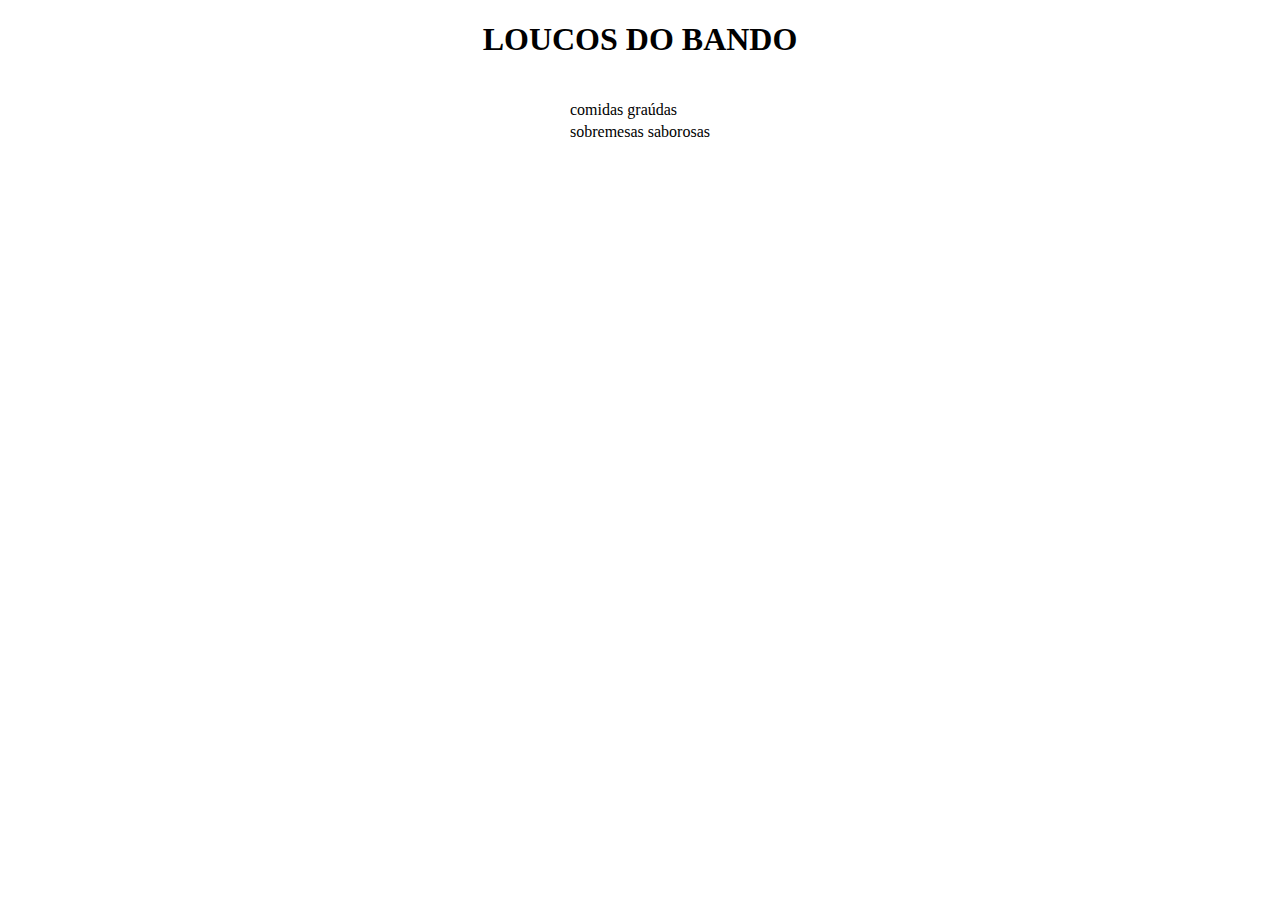
==== vigui.html @ c91be911 "Add files via upload" ====
<!DOCTYPE html>
<html lang="en">
<head>
    <meta charset="UTF-8">
    <meta name="viewport" content="width=device-width, initial-scale=1.0">
    <title>Document</title>
    <link rel="stylesheet" href="cor.css">
</head>
<body>
<center><h1>LOUCOS DO BANDO</h1></center>
<img src="corinthians2017.jpg" alt="">
<center><table>
    <tr>
        <td>
            comidas graúdas
        </td>
    </tr>
    <tr>
        <td>
            sobremesas saborosas
        </td>
    </tr>
</table>

</center>
</body>
</html>
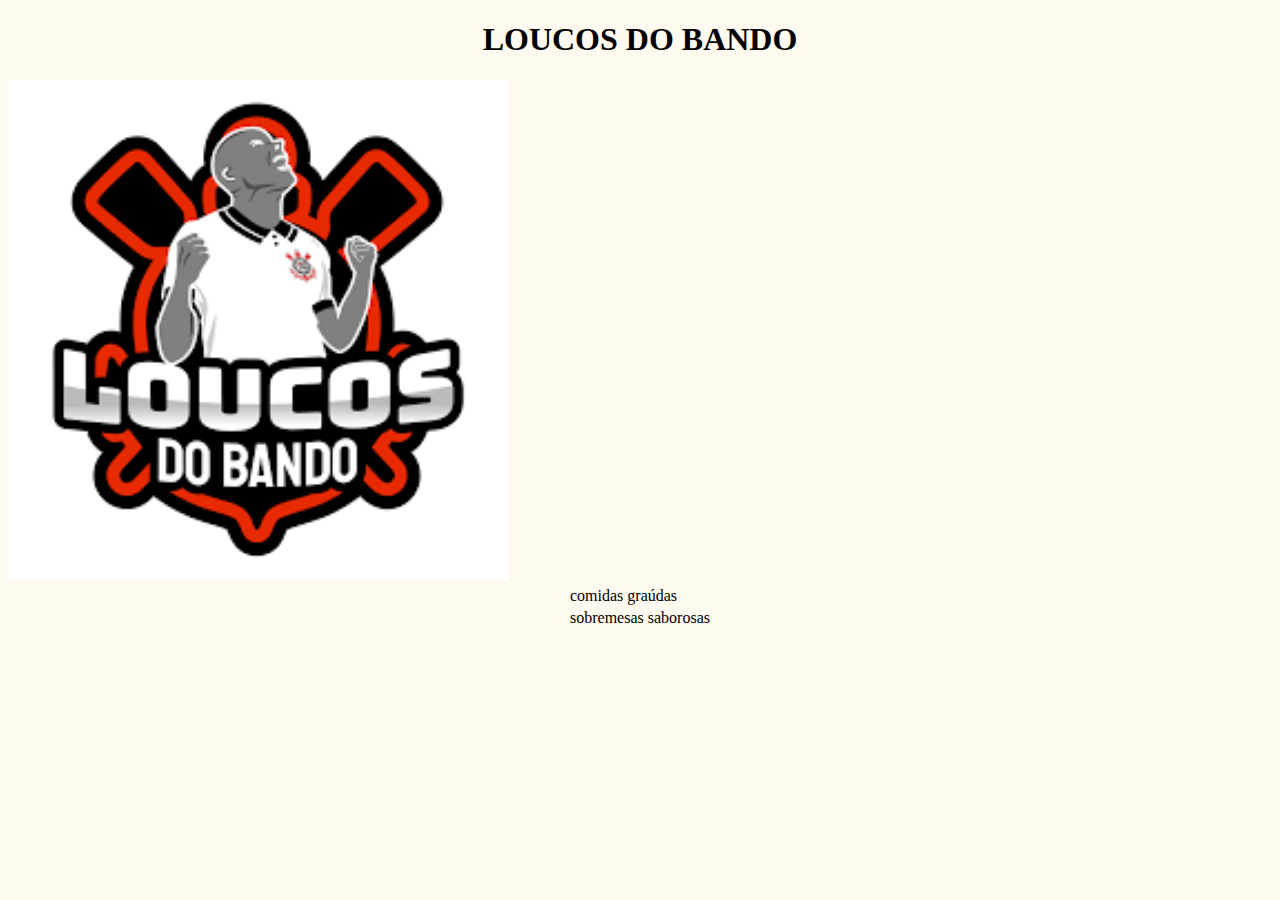
==== commit e48485bc: "Add files via upload" ====
--- a/vigui.html
+++ b/vigui.html
@@ -8,7 +8,7 @@
 </head>
 <body>
 <center><h1>LOUCOS DO BANDO</h1></center>
-<img src="corinthians2017.jpg" alt="">
+<img src="[data-uri]" alt="">
 <center><table>
     <tr>
         <td>
@@ -24,4 +24,4 @@
 
 </center>
 </body>
-</html>+</html>
--- a/cor.css
+++ b/cor.css
@@ -0,0 +1,4 @@
+body{
+    background-color: floralwhite;
+}
+img{width: 500px;}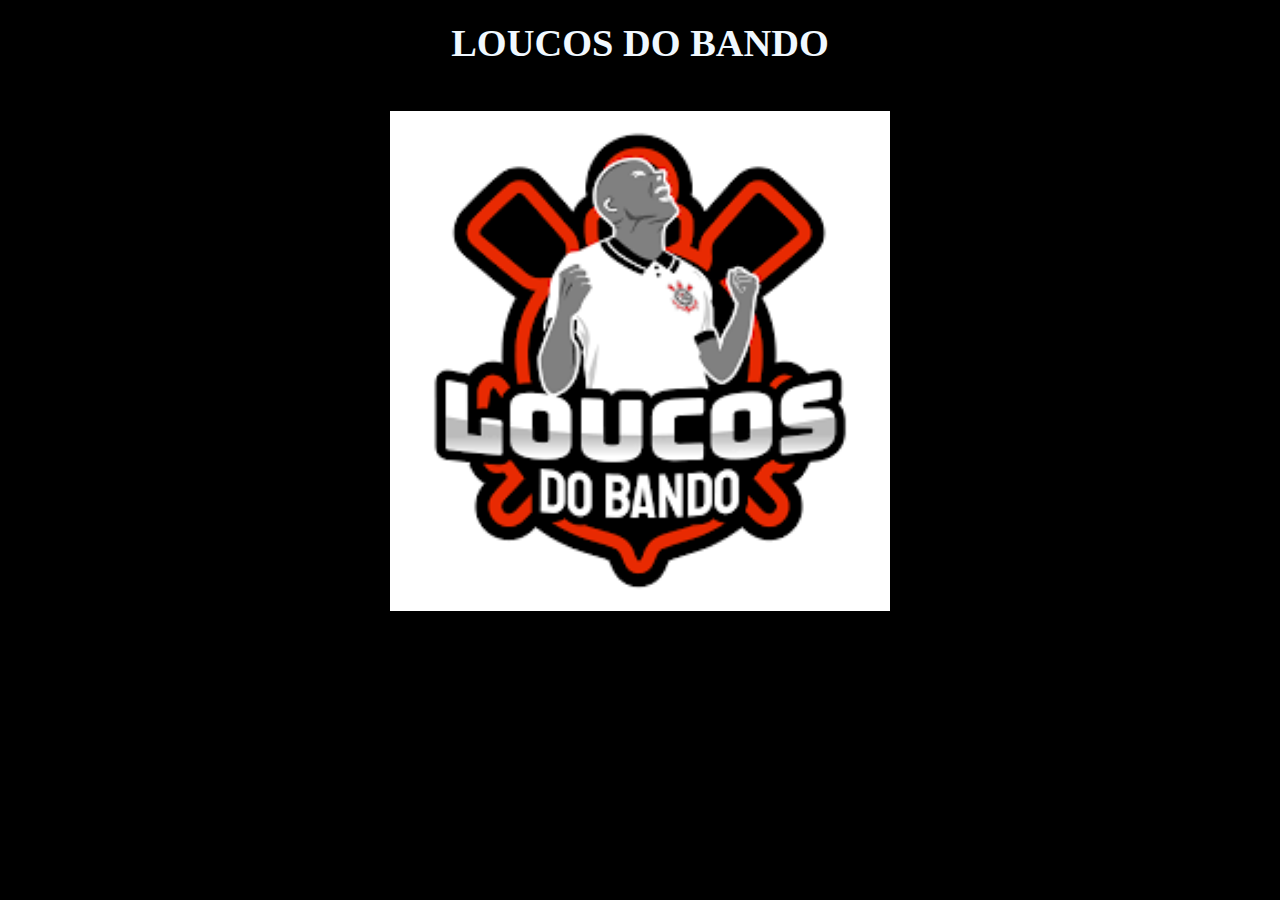
==== commit 094ef486: "Add files via upload" ====
--- a/vigui.html
+++ b/vigui.html
@@ -7,21 +7,27 @@
     <link rel="stylesheet" href="cor.css">
 </head>
 <body>
-<center><h1>LOUCOS DO BANDO</h1></center>
-<img src="[data-uri]" alt="">
+
+
+
+
+
+
+<center><h1><big>LOUCOS DO BANDO</big></h1></center>
 <center><table>
+    
     <tr>
         <td>
-            comidas graúdas
+            COMIDAS GOSTOSAS
         </td>
     </tr>
-    <tr>
-        <td>
-            sobremesas saborosas
-        </td>
-    </tr>
+
 </table>
 
 </center>
+
+
+<center><img class= pikachu1 src="[data-uri]" alt=""></center>
+
 </body>
 </html>
--- a/cor.css
+++ b/cor.css
@@ -1,4 +1,13 @@
 body{
-    background-color: floralwhite;
+    
+    background-color: rgb(0, 0, 0);
+   font-weight: bold;
+font-style: initial;
 }
-img{width: 500px;}+h1{color: rgb(240, 248, 255);}
+
+.pikachu1{
+    width: 500px;
+
+
+}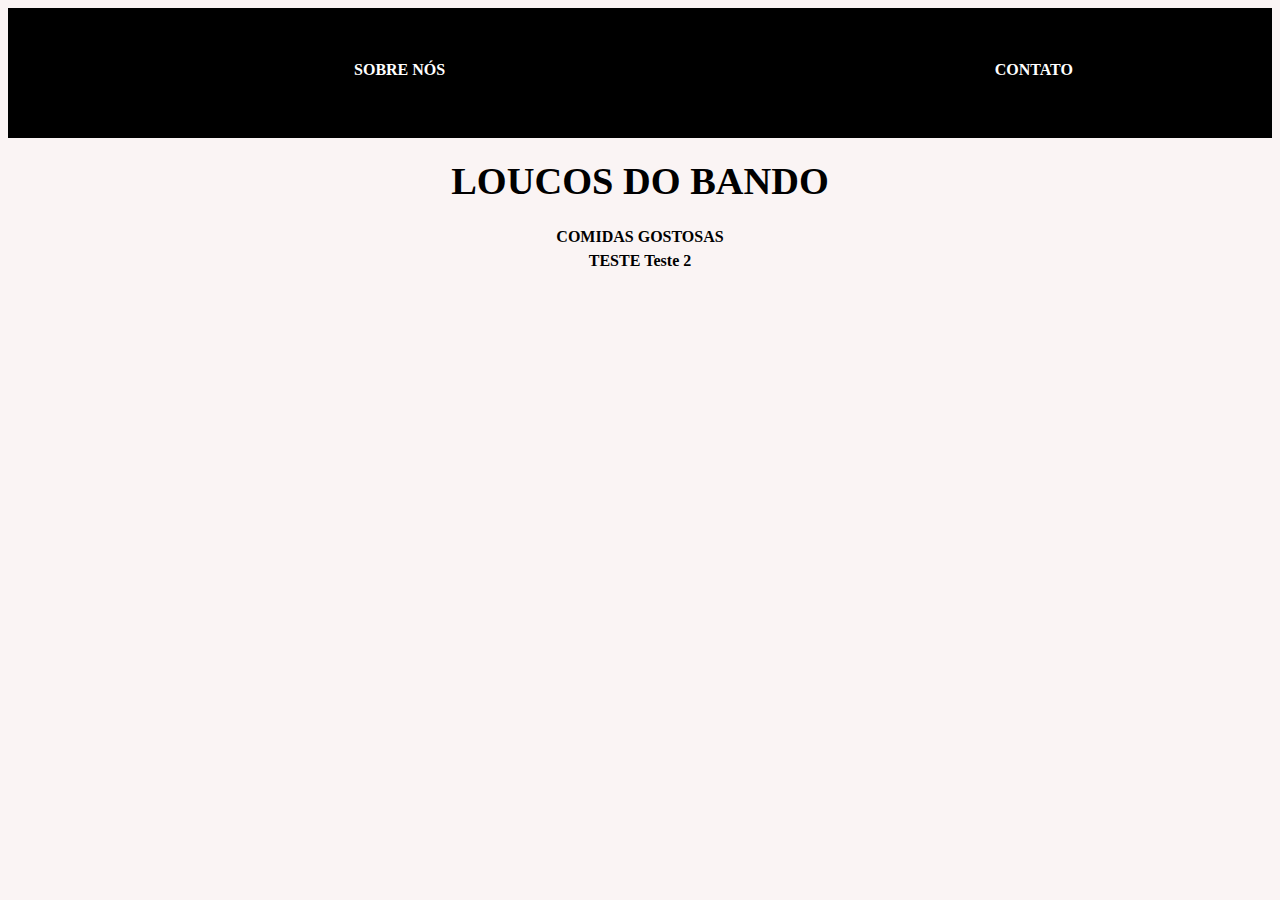
==== commit 6a76d150: "Add files via upload" ====
--- a/vigui.html
+++ b/vigui.html
@@ -9,7 +9,24 @@
 <body>
 
 
-
+<header class="cabecalho">
+    <center>
+    <table class="cabecalho_tabela">
+        <tr>
+    
+            <td>
+                <a href="#">SOBRE NÓS</a>
+            </td>
+            <td>
+                CONTATO
+            </td>
+            <td>
+                UNIFORMES
+            </td>
+        </tr>
+    </table>
+</center>
+</header>
 
 
 
@@ -27,7 +44,22 @@
 </center>
 
 
-<center><img class= pikachu1 src="[data-uri]" alt=""></center>
 
+
+<center>
+    <table>
+
+        <tr>
+            <td>
+          TESTE
+        
+            </td>
+            <td>
+                Teste 2
+            </td>
+        </tr>
+
+        </table>
+</center>
 </body>
 </html>
--- a/cor.css
+++ b/cor.css
@@ -1,13 +1,28 @@
 body{
     
-    background-color: rgb(0, 0, 0);
+    background-color: rgb(250, 244, 244);
    font-weight: bold;
 font-style: initial;
 }
-h1{color: rgb(240, 248, 255);}
+h1{color: rgb(0, 0, 0);}
 
 .pikachu1{
     width: 500px;
+}
+.cabecalho{
+    background-color: black;
+    color:#FFFFFF;
+    padding: 50px;
+    height: 30px;
+}
+.cabecalho_tabela{
+    width: 2000px;
+    justify-content: center;
+    align-items: center;
+    text-align: center;
+}
 
-
-}+a{
+    color: #FFFFFF;
+    text-decoration: none;
+}
